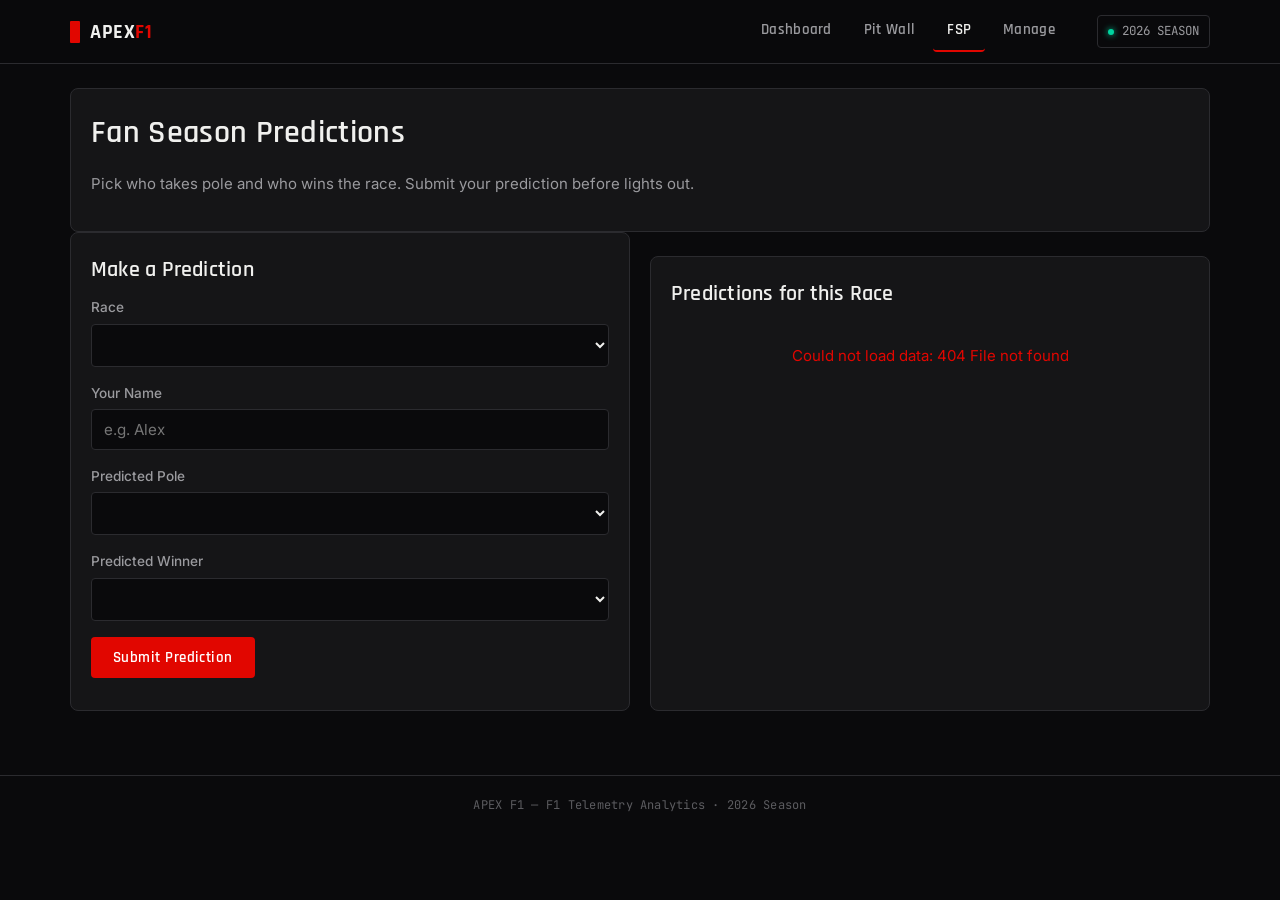
==== src/main/resources/static/fsp.html @ b0041d77 "APEX F1 - backend, frontend, database (initial)" ====
<!doctype html>
<html lang="en">
<head>
  <meta charset="UTF-8" />
  <meta name="viewport" content="width=device-width, initial-scale=1.0" />
  <title>APEX F1 — FSP</title>
  <link rel="preconnect" href="https://fonts.googleapis.com" />
  <link href="https://fonts.googleapis.com/css2?family=Rajdhani:wght@500;600;700&family=Inter:wght@400;500;600&family=JetBrains+Mono:wght@400;500&display=swap" rel="stylesheet" />
  <link rel="stylesheet" href="css/style.css" />
</head>
<body data-page="fsp">

  <header class="navbar">
    <div class="navbar-inner">
      <a href="dashboard.html" class="brand">
        <span class="brand-mark"></span>
        <span class="brand-name">APEX<span class="brand-name-accent">F1</span></span>
      </a>
      <button class="nav-toggle" aria-label="Toggle navigation">&#9776;</button>
      <nav class="nav-links">
        <a href="dashboard.html" class="nav-link" data-page="dashboard">Dashboard</a>
        <a href="pitwall.html" class="nav-link" data-page="pitwall">Pit Wall</a>
        <a href="fsp.html" class="nav-link" data-page="fsp">FSP</a>
        <a href="manage.html" class="nav-link" data-page="manage">Manage</a>
      </nav>
      <div class="season-badge"><span class="season-dot"></span>2026 SEASON</div>
    </div>
  </header>

  <main class="page-container">
    <section class="panel">
      <h1>Fan Season Predictions</h1>
      <p class="text-secondary">Pick who takes pole and who wins the race. Submit your prediction before lights out.</p>
    </section>

    <div class="grid grid-2">
      <section class="panel">
        <h2>Make a Prediction</h2>
        <form id="predict-form">
          <div class="field">
            <label for="race">Race</label>
            <select id="race" required></select>
          </div>
          <div class="field">
            <label for="fan-name">Your Name</label>
            <input id="fan-name" type="text" placeholder="e.g. Alex" required />
          </div>
          <div class="field">
            <label for="pole">Predicted Pole</label>
            <select id="pole" required></select>
          </div>
          <div class="field">
            <label for="winner">Predicted Winner</label>
            <select id="winner" required></select>
          </div>
          <button type="submit" class="btn">Submit Prediction</button>
          <div id="form-msg" style="margin-top:12px;"></div>
        </form>
      </section>

      <section class="panel">
        <h2>Predictions for this Race</h2>
        <div id="predictions"><div class="state-msg">Loading…</div></div>
      </section>
    </div>
  </main>

  <footer class="site-footer">
    <p>APEX F1 — F1 Telemetry Analytics · 2026 Season</p>
  </footer>

  <script src="js/main.js"></script>
  <script src="js/api.js"></script>
  <script>
    const raceSel = document.getElementById('race');
    const poleSel = document.getElementById('pole');
    const winnerSel = document.getElementById('winner');
    const formMsg = document.getElementById('form-msg');
    const submitBtn = document.querySelector('#predict-form .btn');
    let editingId = null;         // null = create mode, else editing this prediction
    let predCache = [];

    async function init() {
      try {
        const [races, drivers] = await Promise.all([
          apiGet(`/races?season=${SEASON}`),
          apiGet('/drivers'),
        ]);
        raceSel.innerHTML = races.map(r => `<option value="${r.id}">R${r.round} — ${r.name}</option>`).join('');
        const driverOpts = drivers.map(d => `<option value="${d.id}">${d.code} — ${d.fullName}</option>`).join('');
        poleSel.innerHTML = driverOpts;
        winnerSel.innerHTML = driverOpts;
        raceSel.onchange = loadPredictions;
        if (races.length) loadPredictions();
      } catch (e) {
        showState(document.getElementById('predictions'), `Could not load data: ${e.message}`, true);
      }
    }

    async function loadPredictions() {
      const el = document.getElementById('predictions');
      showState(el, 'Loading…');
      try {
        const preds = await apiGet(`/predictions/race/${raceSel.value}`);
        predCache = preds;
        if (!preds.length) return showState(el, 'No predictions yet — be the first!');
        el.innerHTML = `<table class="data-table"><thead><tr>
          <th>Fan</th><th>Pole</th><th>Winner</th><th class="num">Accuracy</th><th></th>
          </tr></thead><tbody>${preds.map(p => `<tr>
            <td>${p.fanName}</td>
            <td>${(p.predictedPoleDriver && p.predictedPoleDriver.code) || '—'}</td>
            <td>${(p.predictedWinnerDriver && p.predictedWinnerDriver.code) || '—'}</td>
            <td class="num">${p.scored && p.accuracyPct != null ? p.accuracyPct.toFixed(0) + '%' : '<span class="badge">pending</span>'}</td>
            <td class="num" style="white-space:nowrap">
              <button class="btn secondary" style="padding:5px 10px" onclick="startEdit(${p.id})">Edit</button>
              <button class="btn secondary" style="padding:5px 10px" onclick="removePrediction(${p.id})">Delete</button>
            </td>
          </tr>`).join('')}</tbody></table>`;
      } catch (e) { showState(el, `Could not load predictions: ${e.message}`, true); }
    }

    window.startEdit = (id) => {
      const p = predCache.find(x => x.id === id);
      if (!p) return;
      editingId = id;
      document.getElementById('fan-name').value = p.fanName;
      if (p.predictedPoleDriver) poleSel.value = p.predictedPoleDriver.id;
      if (p.predictedWinnerDriver) winnerSel.value = p.predictedWinnerDriver.id;
      submitBtn.textContent = 'Update Prediction';
      raceSel.disabled = true;   // a prediction stays with its race
      formMsg.innerHTML = `<span class="text-secondary">Editing ${p.fanName}'s pick — <a href="#" onclick="cancelEdit();return false;">cancel</a></span>`;
    };

    window.cancelEdit = () => {
      editingId = null;
      submitBtn.textContent = 'Submit Prediction';
      raceSel.disabled = false;
      document.getElementById('fan-name').value = '';
      formMsg.innerHTML = '';
    };

    window.removePrediction = async (id) => {
      if (!confirm('Delete this prediction?')) return;
      try {
        await apiDelete(`/predictions/${id}`);
        if (editingId === id) cancelEdit();
        loadPredictions();
      } catch (err) {
        formMsg.innerHTML = `<span style="color:var(--accent-red)">Error: ${err.message}</span>`;
      }
    };

    document.getElementById('predict-form').addEventListener('submit', async (e) => {
      e.preventDefault();
      formMsg.innerHTML = '';
      const payload = {
        fanName: document.getElementById('fan-name').value.trim(),
        predictedPoleDriverId: Number(poleSel.value),
        predictedWinnerDriverId: Number(winnerSel.value),
      };
      try {
        if (editingId) {
          await apiPut(`/predictions/${editingId}`, payload);
          formMsg.innerHTML = `<span style="color:var(--accent-teal)">Prediction updated!</span>`;
          cancelEdit();
        } else {
          await apiPost(`/predictions/race/${raceSel.value}`, payload);
          formMsg.innerHTML = `<span style="color:var(--accent-teal)">Prediction submitted!</span>`;
          document.getElementById('fan-name').value = '';
        }
        loadPredictions();
      } catch (err) {
        formMsg.innerHTML = `<span style="color:var(--accent-red)">Error: ${err.message}</span>`;
      }
    });

    init();
  </script>
</body>
</html>
---- src/main/resources/static/css/style.css ----
/* ============================================
   APEX F1 — Shared Styles
   Design tokens, reset, layout, nav, utilities
   ============================================ */

:root {
  /* Color */
  --bg-body: #0a0a0c;
  --bg-panel: #151517;
  --bg-panel-raised: #1c1c1f;
  --border: #2b2b2f;
  --border-soft: #202023;

  --text-primary: #f0f0ee;
  --text-secondary: #9a9a9e;
  --text-muted: #5c5c60;

  --accent-red: #e10600;
  --accent-red-dim: #4a0300;
  --accent-teal: #00d4a0;
  --accent-amber: #f5a623;

  /* Type */
  --font-display: 'Rajdhani', sans-serif;
  --font-body: 'Inter', sans-serif;
  --font-mono: 'JetBrains Mono', monospace;

  /* Layout */
  --nav-height: 64px;
  --radius: 4px;
  --radius-lg: 8px;
  --max-width: 1180px;
}

/* ---------- Reset ---------- */
*, *::before, *::after { box-sizing: border-box; }

html { scroll-behavior: smooth; }

body {
  margin: 0;
  background: var(--bg-body);
  color: var(--text-primary);
  font-family: var(--font-body);
  font-size: 15px;
  line-height: 1.5;
  -webkit-font-smoothing: antialiased;
}

h1, h2, h3, h4 {
  font-family: var(--font-display);
  font-weight: 600;
  margin: 0 0 0.5em 0;
  letter-spacing: 0.01em;
}

h1 { font-size: 2rem; }
h2 { font-size: 1.4rem; }
h3 { font-size: 1.1rem; }

p { margin: 0 0 1em 0; }

a { color: inherit; text-decoration: none; }

button {
  font-family: var(--font-body);
  cursor: pointer;
}

.text-secondary { color: var(--text-secondary); }
.text-muted { color: var(--text-muted); }
.mono { font-family: var(--font-mono); }

/* Visible keyboard focus */
a:focus-visible,
button:focus-visible,
select:focus-visible,
input:focus-visible {
  outline: 2px solid var(--accent-teal);
  outline-offset: 2px;
}

@media (prefers-reduced-motion: reduce) {
  * { animation: none !important; transition: none !important; }
}

/* ---------- Layout helpers ---------- */
.page-container {
  max-width: var(--max-width);
  margin: 0 auto;
  padding: 24px 20px 64px;
}

.panel {
  background: var(--bg-panel);
  border: 1px solid var(--border);
  border-radius: var(--radius-lg);
  padding: 20px;
}

.panel + .panel { margin-top: 16px; }

/* ---------- Navbar ---------- */
.navbar {
  position: sticky;
  top: 0;
  z-index: 50;
  height: var(--nav-height);
  background: rgba(10, 10, 12, 0.92);
  backdrop-filter: blur(8px);
  border-bottom: 1px solid var(--border);
}

.navbar-inner {
  max-width: var(--max-width);
  height: 100%;
  margin: 0 auto;
  padding: 0 20px;
  display: flex;
  align-items: center;
  gap: 28px;
}

.brand {
  display: flex;
  align-items: center;
  gap: 10px;
  margin-right: auto;
}

.brand-mark {
  width: 10px;
  height: 22px;
  background: var(--accent-red);
  border-radius: 1px;
}

.brand-name {
  font-family: var(--font-display);
  font-size: 1.25rem;
  font-weight: 700;
  letter-spacing: 0.03em;
}

.brand-name-accent { color: var(--accent-red); }

.nav-links {
  display: flex;
  align-items: center;
  gap: 4px;
}

.nav-link {
  padding: 8px 14px;
  border-radius: var(--radius);
  color: var(--text-secondary);
  font-family: var(--font-display);
  font-weight: 600;
  font-size: 0.95rem;
  letter-spacing: 0.02em;
  border-bottom: 2px solid transparent;
  transition: color 0.15s ease, border-color 0.15s ease;
}

.nav-link:hover { color: var(--text-primary); }

.nav-link.active {
  color: var(--text-primary);
  border-bottom-color: var(--accent-red);
}

.season-badge {
  display: flex;
  align-items: center;
  gap: 8px;
  font-family: var(--font-mono);
  font-size: 0.78rem;
  color: var(--text-secondary);
  border: 1px solid var(--border);
  padding: 6px 10px;
  border-radius: var(--radius);
  white-space: nowrap;
}

.season-dot {
  width: 6px;
  height: 6px;
  border-radius: 50%;
  background: var(--accent-teal);
  box-shadow: 0 0 6px var(--accent-teal);
}

.nav-toggle {
  display: none;
  background: none;
  border: 1px solid var(--border);
  color: var(--text-primary);
  border-radius: var(--radius);
  padding: 6px 10px;
  font-size: 1.1rem;
}

/* ---------- Footer ---------- */
.site-footer {
  border-top: 1px solid var(--border);
  padding: 20px;
  text-align: center;
}

.site-footer p {
  margin: 0;
  font-family: var(--font-mono);
  font-size: 0.75rem;
  color: var(--text-muted);
  letter-spacing: 0.02em;
}

/* ---------- Responsive ---------- */
@media (max-width: 720px) {
  .nav-toggle { display: block; }

  .nav-links {
    position: absolute;
    top: var(--nav-height);
    left: 0;
    right: 0;
    background: var(--bg-body);
    border-bottom: 1px solid var(--border);
    flex-direction: column;
    align-items: stretch;
    padding: 8px;
    display: none;
  }

  .nav-links.open { display: flex; }

  .nav-link { padding: 12px 14px; border-bottom: none; border-left: 2px solid transparent; }
  .nav-link.active { border-left-color: var(--accent-red); border-bottom-color: transparent; }

  .season-badge { display: none; }
}

/* ============================================
   Components added for live data pages
   ============================================ */
.grid { display: grid; gap: 20px; }
.grid-2 { grid-template-columns: repeat(auto-fit, minmax(320px, 1fr)); }
.panel h2 { margin-top: 0; }
.panel + .panel { margin-top: 24px; }

.data-table { width: 100%; border-collapse: collapse; font-size: 0.92rem; }
.data-table th, .data-table td { text-align: left; padding: 10px 12px; border-bottom: 1px solid var(--border-soft); }
.data-table th { font-family: var(--font-display); font-weight: 600; color: var(--text-secondary);
  text-transform: uppercase; letter-spacing: 0.04em; font-size: 0.78rem; }
.data-table tbody tr:hover { background: var(--bg-panel-raised); }
.data-table td.num, .data-table th.num { text-align: right; font-family: var(--font-mono); }
.pos { display: inline-flex; align-items: center; justify-content: center; width: 26px; height: 26px;
  border-radius: var(--radius); background: var(--bg-panel-raised); font-family: var(--font-mono); font-weight: 500; }
.pos.p1 { background: var(--accent-amber); color: #1a1a00; }
.team-dot { display: inline-block; width: 10px; height: 10px; border-radius: 50%; margin-right: 8px; vertical-align: middle; }
.badge { display: inline-block; padding: 2px 8px; border-radius: var(--radius); font-size: 0.75rem;
  font-family: var(--font-mono); background: var(--bg-panel-raised); color: var(--text-secondary); }

label { display: block; margin-bottom: 6px; font-size: 0.85rem; color: var(--text-secondary); font-weight: 500; }
.field { margin-bottom: 16px; }
input, select { width: 100%; padding: 10px 12px; background: var(--bg-body); color: var(--text-primary);
  border: 1px solid var(--border); border-radius: var(--radius); font-family: var(--font-body); font-size: 0.95rem; }
input:focus, select:focus { outline: none; border-color: var(--accent-teal); }
.btn { display: inline-block; padding: 11px 22px; border: none; border-radius: var(--radius); cursor: pointer;
  font-family: var(--font-display); font-weight: 600; letter-spacing: 0.03em; font-size: 0.95rem;
  background: var(--accent-red); color: #fff; transition: opacity 0.15s; }
.btn:hover { opacity: 0.88; }
.btn.secondary { background: var(--bg-panel-raised); color: var(--text-primary); border: 1px solid var(--border); }
.controls { display: flex; gap: 12px; align-items: flex-end; flex-wrap: wrap; margin-bottom: 20px; }
.controls .field { margin-bottom: 0; min-width: 180px; }

.stat { background: var(--bg-panel-raised); border: 1px solid var(--border-soft); border-radius: var(--radius-lg); padding: 16px; }
.stat .stat-label { font-size: 0.78rem; text-transform: uppercase; letter-spacing: 0.04em; color: var(--text-muted); }
.stat .stat-value { font-family: var(--font-mono); font-size: 1.6rem; color: var(--text-primary); margin-top: 4px; }
.state-msg { padding: 24px; text-align: center; color: var(--text-muted); }
.state-msg.error { color: var(--accent-red); }

/* ---------- Image cells (driver headshots, team logos, track maps) ---------- */
.cell-with-img { display: flex; align-items: center; gap: 10px; }
.avatar { width: 34px; height: 34px; border-radius: 50%; object-fit: cover;
  background: var(--bg-panel-raised); border: 2px solid var(--border); flex: 0 0 auto; }
.logo { width: 30px; height: 30px; object-fit: contain; flex: 0 0 auto; }
.track-map { width: 100%; max-width: 520px; height: auto; display: block;
  background: var(--bg-panel-raised); border: 1px solid var(--border-soft); border-radius: var(--radius-lg); padding: 8px; }
.avatar-sm { width: 26px; height: 26px; border-radius: 50%; object-fit: cover; vertical-align: middle;
  background: var(--bg-panel-raised); border: 1px solid var(--border); }
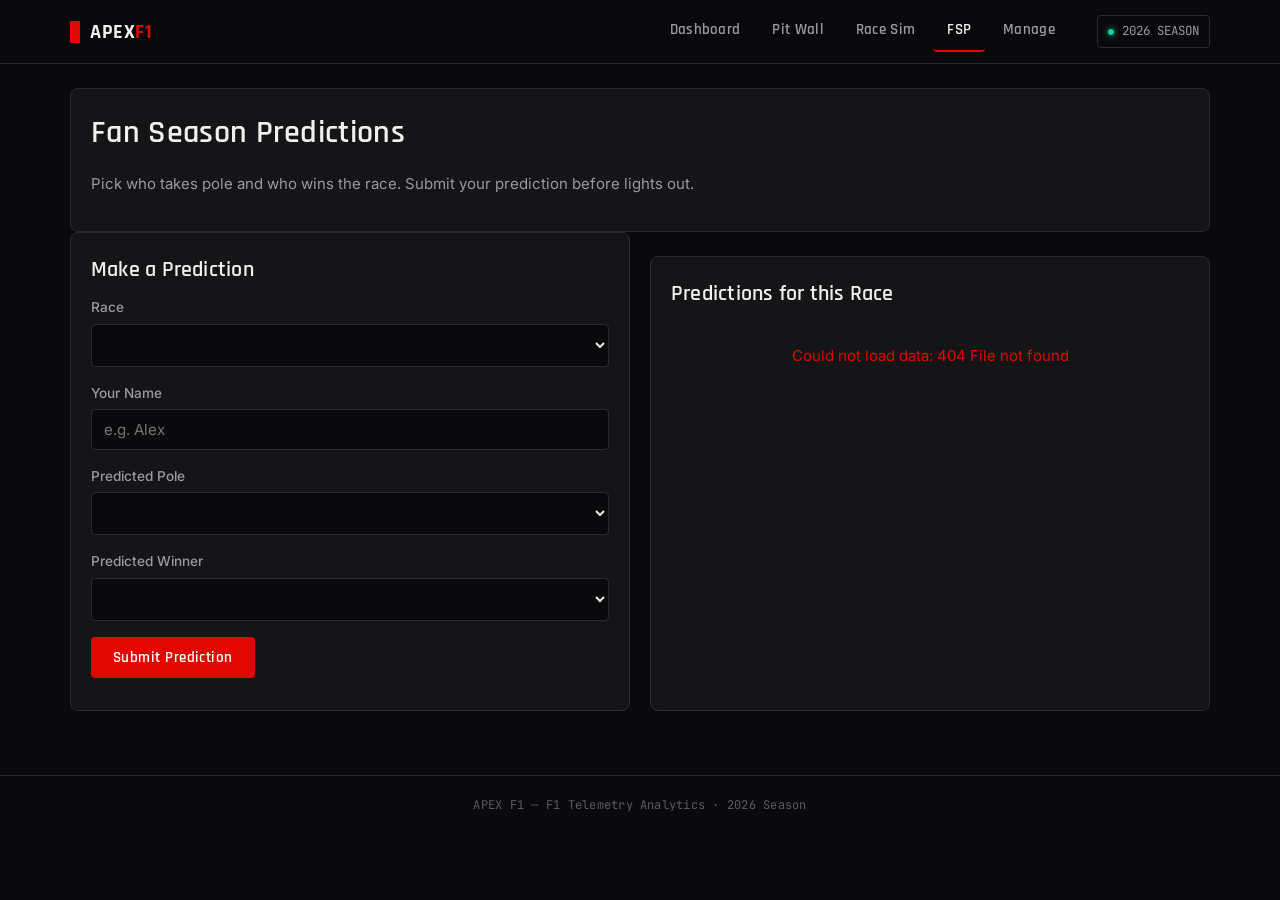
==== commit 8929535f: "Complete APEX F1: WebSocket live telemetry, JUnit tests, Docker deployment, saved sim results, passw" ====
--- a/src/main/resources/static/fsp.html
+++ b/src/main/resources/static/fsp.html
@@ -20,6 +20,7 @@
       <nav class="nav-links">
         <a href="dashboard.html" class="nav-link" data-page="dashboard">Dashboard</a>
         <a href="pitwall.html" class="nav-link" data-page="pitwall">Pit Wall</a>
+        <a href="race.html" class="nav-link" data-page="race">Race Sim</a>
         <a href="fsp.html" class="nav-link" data-page="fsp">FSP</a>
         <a href="manage.html" class="nav-link" data-page="manage">Manage</a>
       </nav>
@@ -107,7 +108,7 @@
         el.innerHTML = `<table class="data-table"><thead><tr>
           <th>Fan</th><th>Pole</th><th>Winner</th><th class="num">Accuracy</th><th></th>
           </tr></thead><tbody>${preds.map(p => `<tr>
-            <td>${p.fanName}</td>
+            <td>${escapeHtml(p.fanName)}</td>
             <td>${(p.predictedPoleDriver && p.predictedPoleDriver.code) || '—'}</td>
             <td>${(p.predictedWinnerDriver && p.predictedWinnerDriver.code) || '—'}</td>
             <td class="num">${p.scored && p.accuracyPct != null ? p.accuracyPct.toFixed(0) + '%' : '<span class="badge">pending</span>'}</td>
@@ -128,7 +129,7 @@
       if (p.predictedWinnerDriver) winnerSel.value = p.predictedWinnerDriver.id;
       submitBtn.textContent = 'Update Prediction';
       raceSel.disabled = true;   // a prediction stays with its race
-      formMsg.innerHTML = `<span class="text-secondary">Editing ${p.fanName}'s pick — <a href="#" onclick="cancelEdit();return false;">cancel</a></span>`;
+      formMsg.innerHTML = `<span class="text-secondary">Editing ${escapeHtml(p.fanName)}'s pick — <a href="#" onclick="cancelEdit();return false;">cancel</a></span>`;
     };
 
     window.cancelEdit = () => {
--- a/src/main/resources/static/css/style.css
+++ b/src/main/resources/static/css/style.css
@@ -289,3 +289,45 @@
   background: var(--bg-panel-raised); border: 1px solid var(--border-soft); border-radius: var(--radius-lg); padding: 8px; }
 .avatar-sm { width: 26px; height: 26px; border-radius: 50%; object-fit: cover; vertical-align: middle;
   background: var(--bg-panel-raised); border: 1px solid var(--border); }
+
+/* ============================================
+   Charts, stint analysis, race simulation
+   ============================================ */
+.chart-block { margin-top: 18px; }
+.chart-block h3 { margin: 0 0 6px; font-size: 0.95rem; color: var(--text-secondary);
+  letter-spacing: 0.04em; text-transform: uppercase; }
+.chart-wrap { position: relative; }
+.chart-wrap svg { width: 100%; height: auto; display: block; }
+.ch-grid { stroke: var(--border-soft); stroke-width: 1; }
+.ch-axis { stroke: var(--border); stroke-width: 1; }
+.ch-text { fill: var(--text-muted); font-family: var(--font-mono); font-size: 11px; }
+.ch-title { fill: var(--text-secondary); font-family: var(--font-body); font-size: 11px; }
+.ch-cross { stroke: var(--text-muted); stroke-width: 1; stroke-dasharray: 3 3; display: none; pointer-events: none; }
+.chart-tip { position: absolute; top: 6px; pointer-events: none; background: var(--bg-panel-raised);
+  border: 1px solid var(--border); border-radius: var(--radius); padding: 6px 9px; display: none;
+  font-family: var(--font-mono); font-size: 0.75rem; white-space: nowrap; z-index: 2; }
+.chart-legend { display: flex; gap: 16px; flex-wrap: wrap; font-size: 0.8rem; color: var(--text-secondary); margin-bottom: 4px; }
+.legend-swatch { display: inline-block; width: 12px; height: 3px; border-radius: 2px; margin-right: 6px; vertical-align: middle; }
+.cmp-dot { display: inline-block; width: 11px; height: 11px; border-radius: 50%; vertical-align: middle;
+  border: 1px solid rgba(255, 255, 255, 0.25); margin-right: 4px; }
+.row-selected { background: var(--bg-panel-raised); }
+details > summary { list-style: none; }
+details > summary::-webkit-details-marker { display: none; }
+details > summary::before { content: '▸ '; }
+details[open] > summary::before { content: '▾ '; }
+
+/* Race simulation page */
+.sim-layout { display: grid; grid-template-columns: 1.5fr 1fr; gap: 20px; margin-top: 16px; align-items: start; }
+.sim-layout > .panel + .panel { margin-top: 0; }
+.sim-stage { background: var(--bg-panel-raised); border: 1px solid var(--border-soft); border-radius: var(--radius-lg); padding: 10px; }
+.sim-stage svg.sim-track { width: 100%; height: auto; display: block; }
+.car-label { fill: var(--text-primary); font-family: var(--font-mono); text-anchor: middle; pointer-events: none;
+  paint-order: stroke; stroke: #000; stroke-width: 2px; }
+.board td, .board th { padding: 6px 8px; }
+.board tbody tr { cursor: pointer; }
+@media (max-width: 900px) { .sim-layout { grid-template-columns: 1fr; } }
+
+/* compact stat cards (Pit Wall header) */
+.stat-grid { display: grid; grid-template-columns: repeat(auto-fit, minmax(135px, 1fr)); gap: 12px; }
+.stat-grid .stat { padding: 12px 14px; }
+.stat-grid .stat-value { font-size: 1.25rem; }
